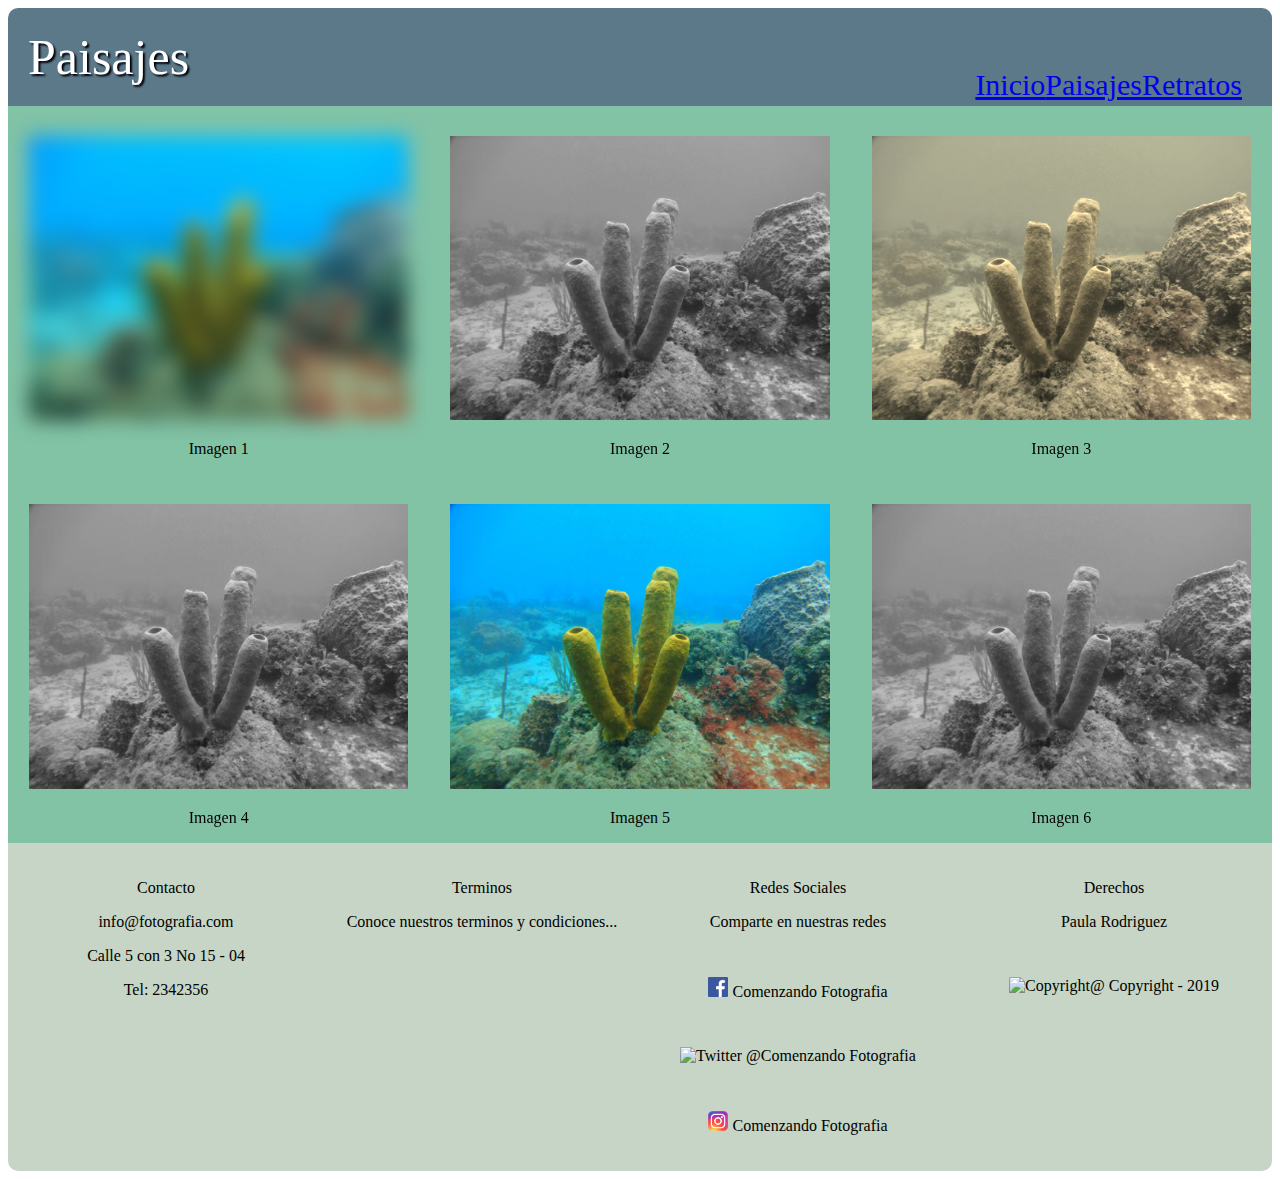
==== Paisajes.html @ da51f63a "Borrador 1" ====
<!DOCTYPE html>
<html lang="en" dir="ltr">
  <head>
    <meta charset="utf-8">
    <title>Paisajes</title>
    <link rel="stylesheet" href="CSS/paisajes.css">
  </head>
  <body>
    <header>
      <p>Paisajes</p>
      <nav id="nav"><a href="index.html">Inicio</a>    <a href="Paisajes.html">Paisajes</a>    <a href="Retratos.html">Retratos</a></nav>
    </header>
    <section>
      <article class="galeria1">
        <div>
          <img id="img1" src="img/img2.jpg" alt="Imagen1">
          <p>Imagen 1</p>
        </div>
        <div class="img2">
          <img src="img/img2.jpg" alt="Imagen2">
          <p>Imagen 2</p>
        </div>
        <div class="img3">
          <img src="img/img2.jpg" alt="Imagen3">
          <p>Imagen 3</p>
        </div>
      </article>
      <article class="galeria2">
        <div class="img4">
          <img src="img/img2.jpg" alt="Imagen4">
          <p>Imagen 4</p>
        </div>
        <div class="img5">
          <img src="img/img2.jpg" alt="Image5">
          <p>Imagen 5</p>
        </div>
        <div class="img6">
          <img src="img/img2.jpg" alt="Imagen6">
          <p>Imagen 6</p>
        </div>
      </article>
    </section>
    <footer>
      <div>
        <p>Contacto</p>
        <p>info@fotografia.com</p>
        <p>Calle 5 con 3 No 15 - 04</p>
        <p>Tel: 2342356</p>
      </div>
      <div>
        <p>Terminos</p>
        <p>Conoce nuestros terminos  y condiciones...</p>
      </div>
      <div class="reds">
        <p>Redes Sociales</p>
        <p>Comparte en nuestras redes</p>
        <p><img src="img/Facebook.png" alt="Facebook">   Comenzando Fotografia</p>
        <p><img src="" alt="Twitter">    @Comenzando Fotografia</p>
        <p><img src="img/Instagram.png" alt="Instagram">    Comenzando Fotografia</p>
      </div>
      <div>
        <p>Derechos</p>
        <p>Paula Rodriguez</p>
        <p><img src="" alt="Copyright">@ Copyright - 2019</p>
      </div>
    </footer>
  </body>
</html>
---- CSS/paisajes.css ----
header{
  background-color: #5b7989;
  border-radius: 10px 10px 0px 0px;
}
header p{
  text-align: left;
  color: white;
  text-shadow: 2px 2px 2px  #02010a;
  display: inline-flex;
  flex-direction: row;
  font-size: 50px;
  margin: 20px 20px;
}
#nav{
  font-size: 30px;
  margin: 60px 30px 0px 0px;
  display: inline-flex;
  flex-direction: row;
  float: right;
}
a[href^='Paisajes']{
  text-decoration: underline;
}
.galeria1, .galeria2{
  background-color: #82c3a6;
  display: flex;
  flex-direction: row;
  text-align: center;
}
img{
  margin-top: 30px;
  width: 90%;
}
article div p {
  text-align: center;
}
#img1{
  -webkit-filter: blur(10px);
  filter: blur(10px);
}
.img2, .img4, .img6{
  -webkit-filter: grayscale(100%);
  filter: grayscale(100%);
}
.img3{
  -webkit-filter: sepia(90%);
  filter: sepia(90%);
}
footer{
    border-radius: 0px 0px 10px 10px;
    display: flex;
    flex-direction: row;
    background-color: #C6d5c5;
}
footer div{
  text-align: center;
  margin: 20px;
  width: 25%;
}
.reds img{
  width: 20px;
}
footer div + p{
  font-size: 15px;
  font-weight: normal;
}
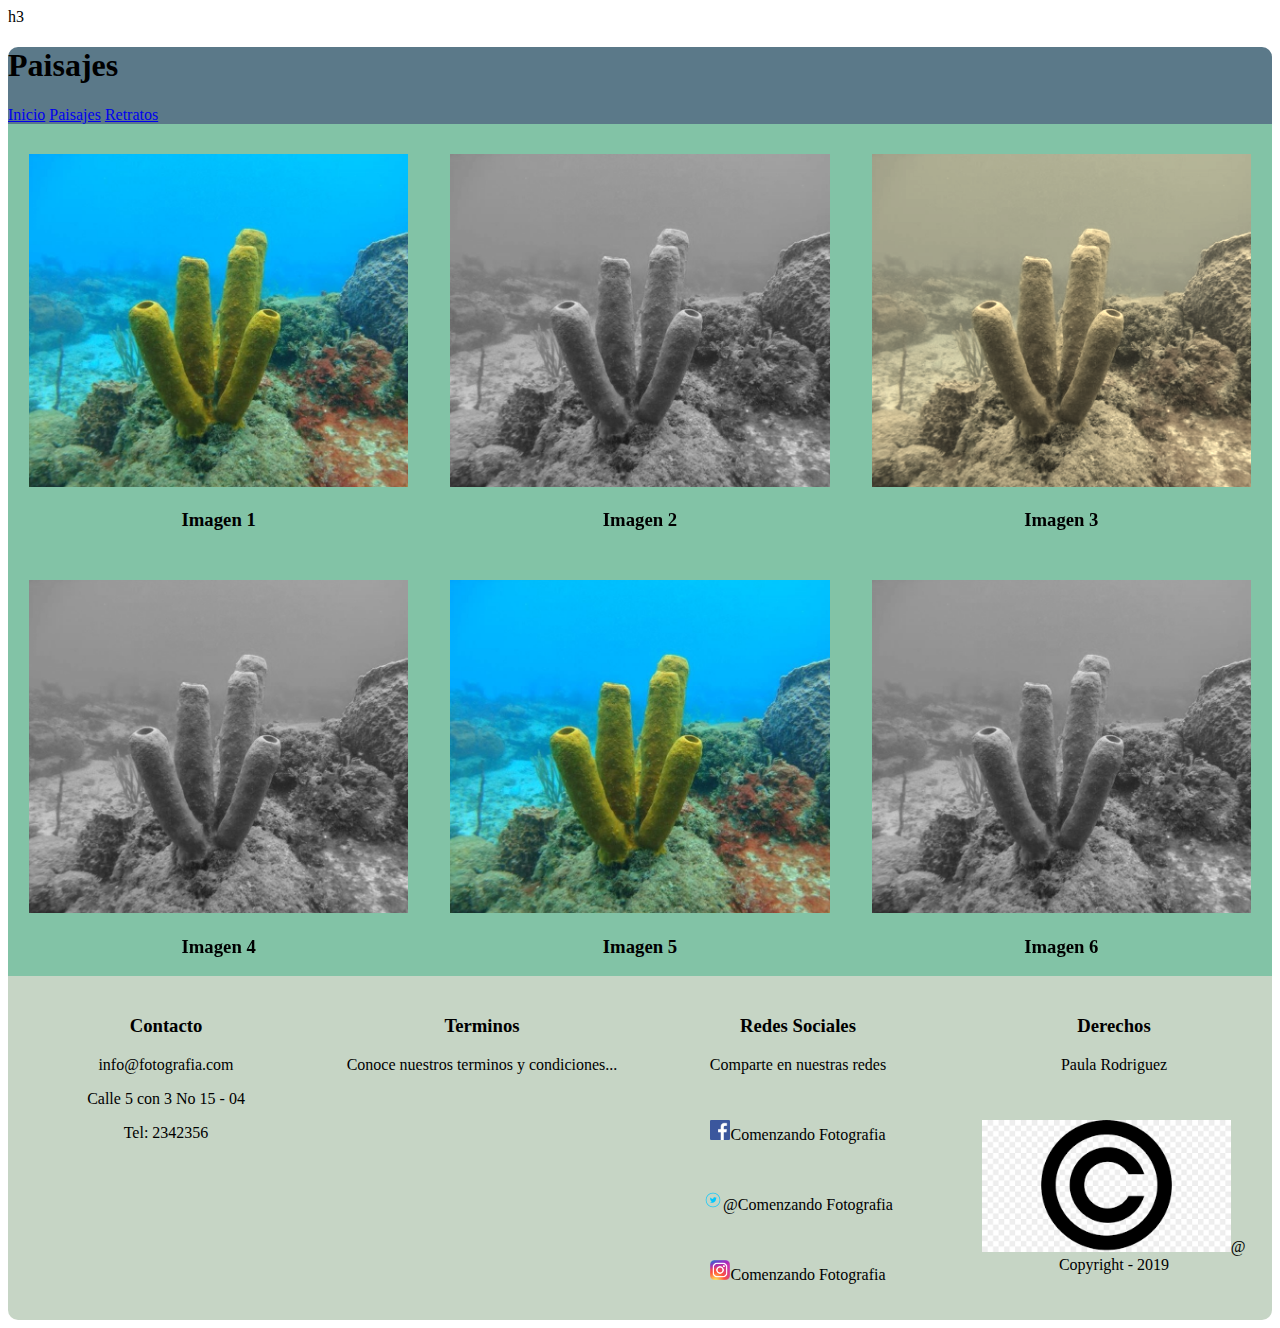
==== commit e5bec54f: "borrador 2" ====
--- a/Paisajes.html
+++ b/Paisajes.html
@@ -4,64 +4,65 @@
     <meta charset="utf-8">
     <title>Paisajes</title>
     <link rel="stylesheet" href="CSS/paisajes.css">
+  h3<link href="https://fonts.googleapis.com/css?family=Dancing+Script" rel="stylesheet">
   </head>
   <body>
     <header>
-      <p>Paisajes</p>
-      <nav id="nav"><a href="index.html">Inicio</a>    <a href="Paisajes.html">Paisajes</a>    <a href="Retratos.html">Retratos</a></nav>
+      <h1>Paisajes</h1>
+      <nav><a href="index.html">Inicio</a>    <a href="Paisajes.html">Paisajes</a>    <a href="Retratos.html">Retratos</a></nav>
     </header>
     <section>
       <article class="galeria1">
         <div>
-          <img id="img1" src="img/img2.jpg" alt="Imagen1">
-          <p>Imagen 1</p>
+          <img  class="img1" src="img/img2.jpg" alt="Imagen1">
+          <h3>Imagen 1</h3>
         </div>
         <div class="img2">
           <img src="img/img2.jpg" alt="Imagen2">
-          <p>Imagen 2</p>
+          <h3>Imagen 2</h3>
         </div>
         <div class="img3">
           <img src="img/img2.jpg" alt="Imagen3">
-          <p>Imagen 3</p>
+          <h3>Imagen 3</h3>
         </div>
       </article>
       <article class="galeria2">
         <div class="img4">
           <img src="img/img2.jpg" alt="Imagen4">
-          <p>Imagen 4</p>
+          <h3>Imagen 4</h3>
         </div>
         <div class="img5">
           <img src="img/img2.jpg" alt="Image5">
-          <p>Imagen 5</p>
+          <h3>Imagen 5</h3>
         </div>
         <div class="img6">
           <img src="img/img2.jpg" alt="Imagen6">
-          <p>Imagen 6</p>
+          <h3>Imagen 6</h3>
         </div>
       </article>
     </section>
     <footer>
       <div>
-        <p>Contacto</p>
+        <h3>Contacto</h3>
         <p>info@fotografia.com</p>
         <p>Calle 5 con 3 No 15 - 04</p>
         <p>Tel: 2342356</p>
       </div>
       <div>
-        <p>Terminos</p>
+        <h3>Terminos</h3>
         <p>Conoce nuestros terminos  y condiciones...</p>
       </div>
       <div class="reds">
-        <p>Redes Sociales</p>
+        <h3>Redes Sociales</h3>
         <p>Comparte en nuestras redes</p>
-        <p><img src="img/Facebook.png" alt="Facebook">   Comenzando Fotografia</p>
-        <p><img src="" alt="Twitter">    @Comenzando Fotografia</p>
-        <p><img src="img/Instagram.png" alt="Instagram">    Comenzando Fotografia</p>
+        <p><img src="img/Facebook.png" alt="Facebook">Comenzando Fotografia</p>
+        <p><img src="img/twitter.png" alt="Twitter">@Comenzando Fotografia</p>
+        <p><img src="img/Instagram.png" alt="Instagram">Comenzando Fotografia</p>
       </div>
-      <div>
-        <p>Derechos</p>
+      <div class="ter">
+        <h3>Derechos</h3>
         <p>Paula Rodriguez</p>
-        <p><img src="" alt="Copyright">@ Copyright - 2019</p>
+        <p><img src="img/copyr.png" alt="Copyright">@ Copyright - 2019</p>
       </div>
     </footer>
   </body>
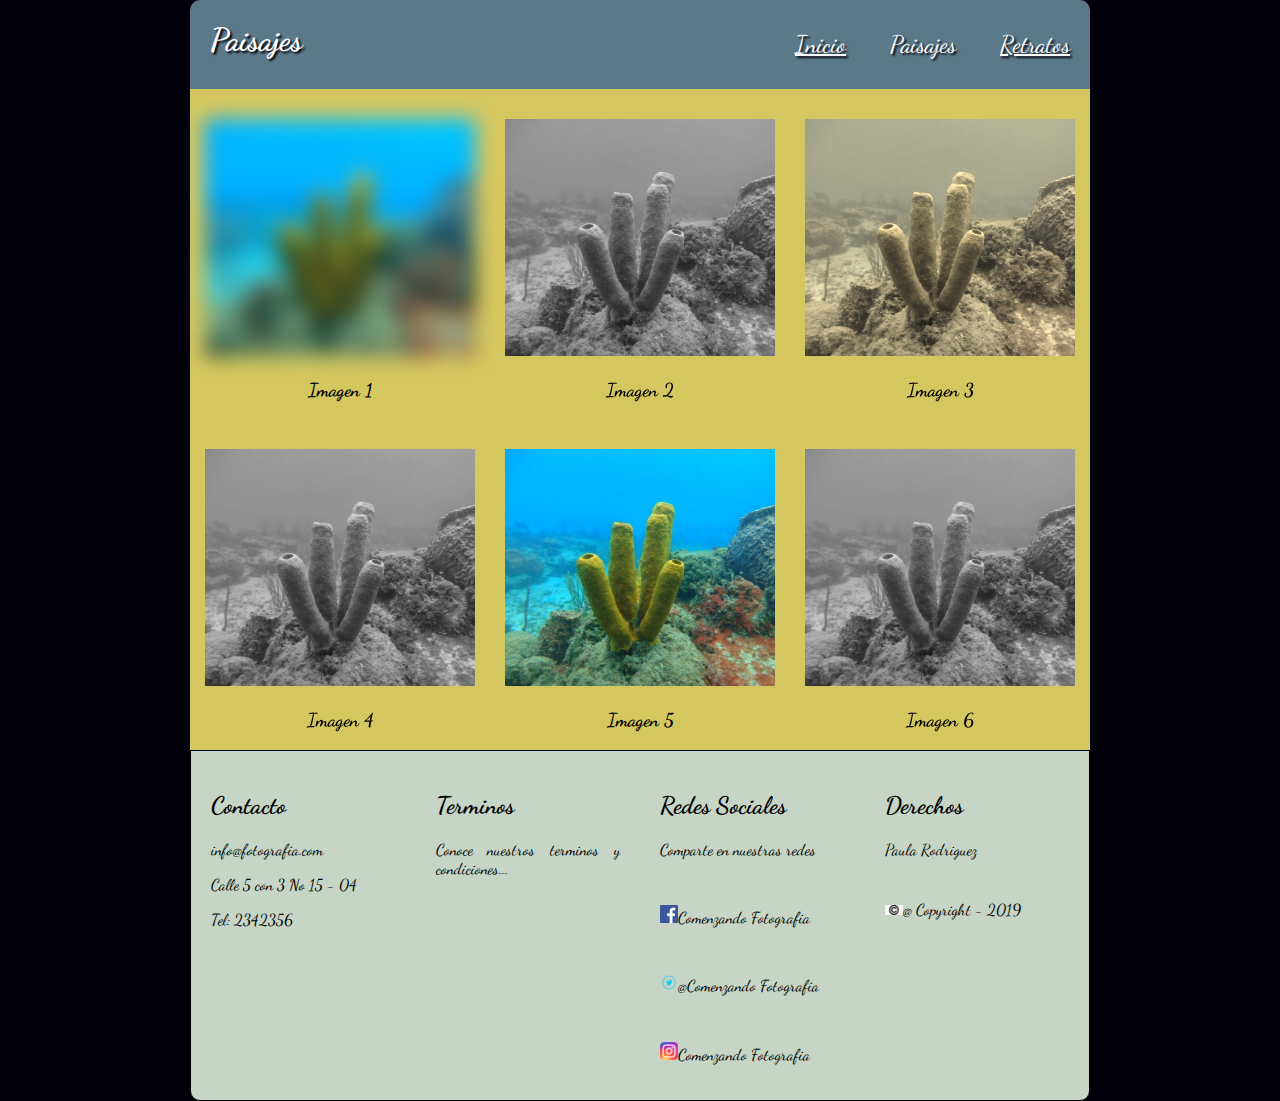
==== commit a155d116: "Avance 80%" ====
--- a/Paisajes.html
+++ b/Paisajes.html
@@ -2,14 +2,20 @@
 <html lang="en" dir="ltr">
   <head>
     <meta charset="utf-8">
+    <meta name="viewport" content="width=device-width, initial-scale=1.0, user-scalable=no">
+    <meta name="author" content="Paula Rodríguez">
+    <meta name="keywords" content="html,css,xml,MediaQueries,keyframes">
+    <meta name="description" content="Diseño de página web acerca  de fotografía, demostrando los conocimientos adquiridos en relacion a CSS3">
     <title>Paisajes</title>
     <link rel="stylesheet" href="CSS/paisajes.css">
-  h3<link href="https://fonts.googleapis.com/css?family=Dancing+Script" rel="stylesheet">
+    <link href="https://fonts.googleapis.com/css?family=Dancing+Script" rel="stylesheet">
   </head>
   <body>
     <header>
       <h1>Paisajes</h1>
-      <nav><a href="index.html">Inicio</a>    <a href="Paisajes.html">Paisajes</a>    <a href="Retratos.html">Retratos</a></nav>
+      <nav>
+        <a href="index.html">Inicio</a>    <a href="Paisajes.html">Paisajes</a>    <a href="Retratos.html">Retratos</a>
+      </nav>
     </header>
     <section>
       <article class="galeria1">
@@ -43,24 +49,24 @@
     </section>
     <footer>
       <div>
-        <h3>Contacto</h3>
+        <h2><strong>Contacto</strong></h2>
         <p>info@fotografia.com</p>
         <p>Calle 5 con 3 No 15 - 04</p>
         <p>Tel: 2342356</p>
       </div>
       <div>
-        <h3>Terminos</h3>
+        <h2><strong>Terminos</strong></h2>
         <p>Conoce nuestros terminos  y condiciones...</p>
       </div>
       <div class="reds">
-        <h3>Redes Sociales</h3>
+        <h2><strong>Redes Sociales</strong></h2>
         <p>Comparte en nuestras redes</p>
         <p><img src="img/Facebook.png" alt="Facebook">Comenzando Fotografia</p>
         <p><img src="img/twitter.png" alt="Twitter">@Comenzando Fotografia</p>
         <p><img src="img/Instagram.png" alt="Instagram">Comenzando Fotografia</p>
       </div>
       <div class="ter">
-        <h3>Derechos</h3>
+        <h2><strong>Derechos</strong></h2>
         <p>Paula Rodriguez</p>
         <p><img src="img/copyr.png" alt="Copyright">@ Copyright - 2019</p>
       </div>
--- a/CSS/paisajes.css
+++ b/CSS/paisajes.css
@@ -1,28 +1,52 @@
+
+body{
+  font-family: 'Dancing Script';
+  background-color: #02010a;
+  width: 900px;
+  margin: 0 auto;
+}
+
+
+
+
+
 header{
   background-color: #5b7989;
+  color: white;
+  text-shadow: 2px 2px 2px #02010a;
   border-radius: 10px 10px 0px 0px;
+  display: flex;
+  flex-direction: row;
+  -o-animation: Slidein 1s;
+  -moz-animation: Slidein 1s;
+  -webkit-animation: Slidein 1s;
 }
-header p{
+header h1{
+  margin-left: 20px;
   text-align: left;
+  width: 50%;
+}
+header nav {
+  float: right;
+  padding: 30px 20px;
+  width: 50%;
+  text-align: right;
+}
+header nav a{
+  font-size: 1.5em;
   color: white;
-  text-shadow: 2px 2px 2px  #02010a;
-  display: inline-flex;
-  flex-direction: row;
-  font-size: 50px;
-  margin: 20px 20px;
+  padding-left: 40px;
 }
-#nav{
-  font-size: 30px;
-  margin: 60px 30px 0px 0px;
-  display: inline-flex;
-  flex-direction: row;
-  float: right;
+header nav a:nth-child(2){
+  text-decoration: none;
 }
-a[href^='Paisajes']{
-  text-decoration: underline;
-}
+
+
+
+
+
 .galeria1, .galeria2{
-  background-color: #82c3a6;
+  background-color: #d5c75f;
   display: flex;
   flex-direction: row;
   text-align: center;
@@ -31,10 +55,10 @@
   margin-top: 30px;
   width: 90%;
 }
-article div p {
+article div h3 {
   text-align: center;
 }
-#img1{
+.img1{
   -webkit-filter: blur(10px);
   filter: blur(10px);
 }
@@ -46,21 +70,107 @@
   -webkit-filter: sepia(90%);
   filter: sepia(90%);
 }
+.reds img, .ter img{
+  width: 10%;
+}
+
+
+
+
+
 footer{
-    border-radius: 0px 0px 10px 10px;
-    display: flex;
-    flex-direction: row;
-    background-color: #C6d5c5;
+  text-align: justify;
+  border: 1px solid black;
+  border-radius: 0px 0px 10px 10px;
+  display: flex;
+  flex-direction: row;
+  background-color: #C6d5c5;
 }
 footer div{
-  text-align: center;
   margin: 20px;
   width: 25%;
 }
-.reds img{
-  width: 20px;
+
+
+
+
+
+-webkit-keyframes Slidein{
+  0%{
+    margin-top: 150%;
+  }
+  60%{
+    margin-top: -5%;
+  }
+  100%{
+    margin-top: 0%;
+  }
 }
-footer div + p{
-  font-size: 15px;
-  font-weight: normal;
-}
+
+
+
+
+
+
+ @media screen and (max-width: 900px) {
+
+   body{
+     font-family: 'Dancing Script';
+     background-color: #02010a;
+     margin: 0 auto;
+     width: 100%;
+   }
+
+
+
+
+   header{
+     background-color: #5b7989;
+     color: white;
+     text-shadow: 2px 2px 2px #02010a;
+     border-radius: 10px 10px 0px 0px;
+     display: flex;
+     flex-direction: column;
+   }
+   header h1{
+     margin-left: 20px;
+     text-align: center;
+     width: 100%;
+   }
+   header nav {
+     text-align: center;
+     padding-bottom: 20px;
+     padding-top: 0px;
+     width: 100%;
+   }
+   header nav a{
+     font-size: 1.5em;
+     color: white;
+     padding-left: 20px;
+   }
+
+
+
+
+   .galeria1, .galeria2{
+     background-color: #d5c75f;
+     display: flex;
+     flex-direction: column;
+     text-align: center;
+   }
+   img{
+     margin-top: 30px;
+     width: 80%;
+   }
+
+
+
+
+   footer{
+     text-align: justify;
+     border: 1px solid black;
+     border-radius: 0px 0px 10px 10px;
+     display: flex;
+     flex-direction: column;
+     background-color: #C6d5c5;
+   }
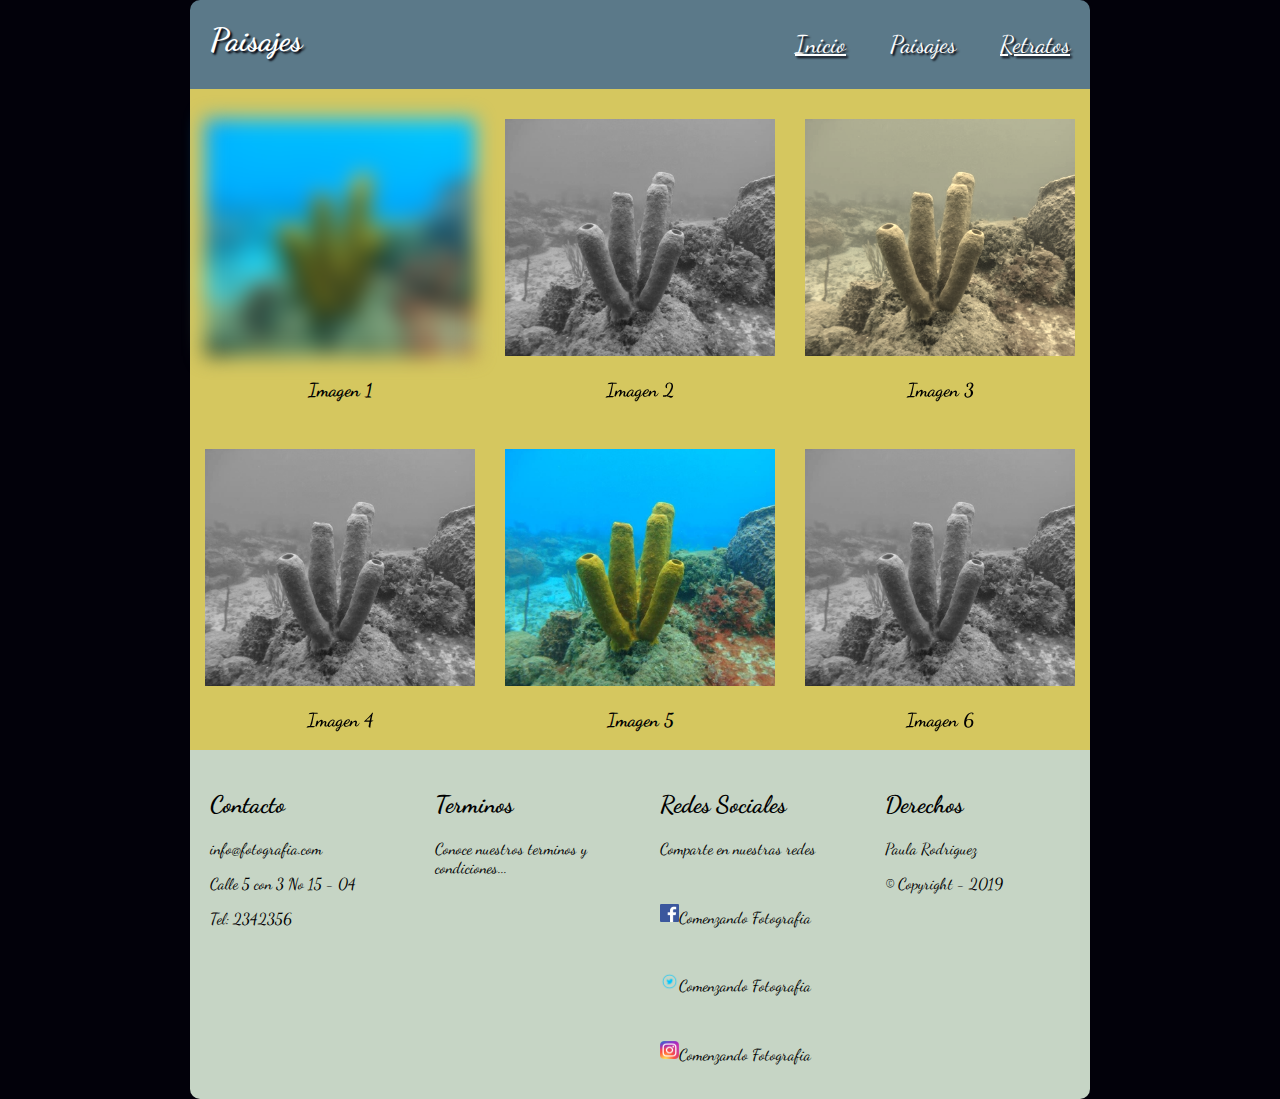
==== commit 72ce923b: "completo 100%" ====
--- a/Paisajes.html
+++ b/Paisajes.html
@@ -14,7 +14,9 @@
     <header>
       <h1>Paisajes</h1>
       <nav>
-        <a href="index.html">Inicio</a>    <a href="Paisajes.html">Paisajes</a>    <a href="Retratos.html">Retratos</a>
+        <a href="index.html">Inicio</a>
+        <a href="Paisajes.html">Paisajes</a>
+        <a href="Retratos.html">Retratos</a>
       </nav>
     </header>
     <section>
@@ -62,13 +64,13 @@
         <h2><strong>Redes Sociales</strong></h2>
         <p>Comparte en nuestras redes</p>
         <p><img src="img/Facebook.png" alt="Facebook">Comenzando Fotografia</p>
-        <p><img src="img/twitter.png" alt="Twitter">@Comenzando Fotografia</p>
+        <p><img src="img/twitter.png" alt="Twitter">Comenzando Fotografia</p>
         <p><img src="img/Instagram.png" alt="Instagram">Comenzando Fotografia</p>
       </div>
       <div class="ter">
         <h2><strong>Derechos</strong></h2>
         <p>Paula Rodriguez</p>
-        <p><img src="img/copyr.png" alt="Copyright">@ Copyright - 2019</p>
+        <p>© Copyright - 2019</p>
       </div>
     </footer>
   </body>
--- a/CSS/paisajes.css
+++ b/CSS/paisajes.css
@@ -1,13 +1,23 @@
+@-webkit-keyframes Slidein{
+  0%{
+    margin-top: 150%;
+  }
+  60%{
+    margin-top: -5%;
+  }
+  100%{
+    margin-top: 0%;
+  }
+}
+
+
+
+
 
 body{
   font-family: 'Dancing Script';
   background-color: #02010a;
-  width: 900px;
-  margin: 0 auto;
 }
-
-
-
 
 
 header{
@@ -15,27 +25,13 @@
   color: white;
   text-shadow: 2px 2px 2px #02010a;
   border-radius: 10px 10px 0px 0px;
-  display: flex;
-  flex-direction: row;
   -o-animation: Slidein 1s;
   -moz-animation: Slidein 1s;
   -webkit-animation: Slidein 1s;
 }
-header h1{
-  margin-left: 20px;
-  text-align: left;
-  width: 50%;
-}
-header nav {
-  float: right;
-  padding: 30px 20px;
-  width: 50%;
-  text-align: right;
-}
 header nav a{
   font-size: 1.5em;
   color: white;
-  padding-left: 40px;
 }
 header nav a:nth-child(2){
   text-decoration: none;
@@ -44,11 +40,8 @@
 
 
 
-
 .galeria1, .galeria2{
   background-color: #d5c75f;
-  display: flex;
-  flex-direction: row;
   text-align: center;
 }
 img{
@@ -77,100 +70,95 @@
 
 
 
-
 footer{
-  text-align: justify;
-  border: 1px solid black;
   border-radius: 0px 0px 10px 10px;
-  display: flex;
-  flex-direction: row;
   background-color: #C6d5c5;
 }
 footer div{
   margin: 20px;
-  width: 25%;
 }
 
 
 
 
+ @media screen and (min-width: 900px) {
+   body{
+     width: 900px;
+     margin: 0 auto;
+   }
 
--webkit-keyframes Slidein{
-  0%{
-    margin-top: 150%;
-  }
-  60%{
-    margin-top: -5%;
-  }
-  100%{
-    margin-top: 0%;
-  }
-}
+
+   header{
+     display: flex;
+     flex-direction: row;
+   }
+   header h1{
+     margin-left: 20px;
+     text-align: left;
+     width: 50%;
+   }
+   header nav {
+     float: right;
+     padding: 30px 20px;
+     width: 50%;
+     text-align: right;
+   }
+   header nav a{
+     padding-left: 40px;
+   }
 
 
 
+   .galeria1, .galeria2{
+     display: flex;
+     flex-direction: row;
+   }
 
 
+   footer{
+     display: flex;
+     flex-direction: row;
+   }
+   footer div{
+     width: 25%;
+   }
+   }
 
  @media screen and (max-width: 900px) {
-
    body{
-     font-family: 'Dancing Script';
-     background-color: #02010a;
      margin: 0 auto;
      width: 100%;
    }
 
 
 
-
    header{
-     background-color: #5b7989;
-     color: white;
-     text-shadow: 2px 2px 2px #02010a;
-     border-radius: 10px 10px 0px 0px;
      display: flex;
      flex-direction: column;
+     width: 100%;
    }
    header h1{
-     margin-left: 20px;
      text-align: center;
-     width: 100%;
    }
    header nav {
      text-align: center;
      padding-bottom: 20px;
      padding-top: 0px;
-     width: 100%;
    }
    header nav a{
-     font-size: 1.5em;
-     color: white;
-     padding-left: 20px;
+     padding: 0 10px;
+   }
+
+
+   .galeria1, .galeria2{
+     display: flex;
+     flex-direction: column;
    }
 
 
 
-
-   .galeria1, .galeria2{
-     background-color: #d5c75f;
+   footer{
      display: flex;
      flex-direction: column;
-     text-align: center;
    }
-   img{
-     margin-top: 30px;
-     width: 80%;
-   }
-
-
-
-
-   footer{
-     text-align: justify;
-     border: 1px solid black;
-     border-radius: 0px 0px 10px 10px;
-     display: flex;
-     flex-direction: column;
-     background-color: #C6d5c5;
-   }
+  }
